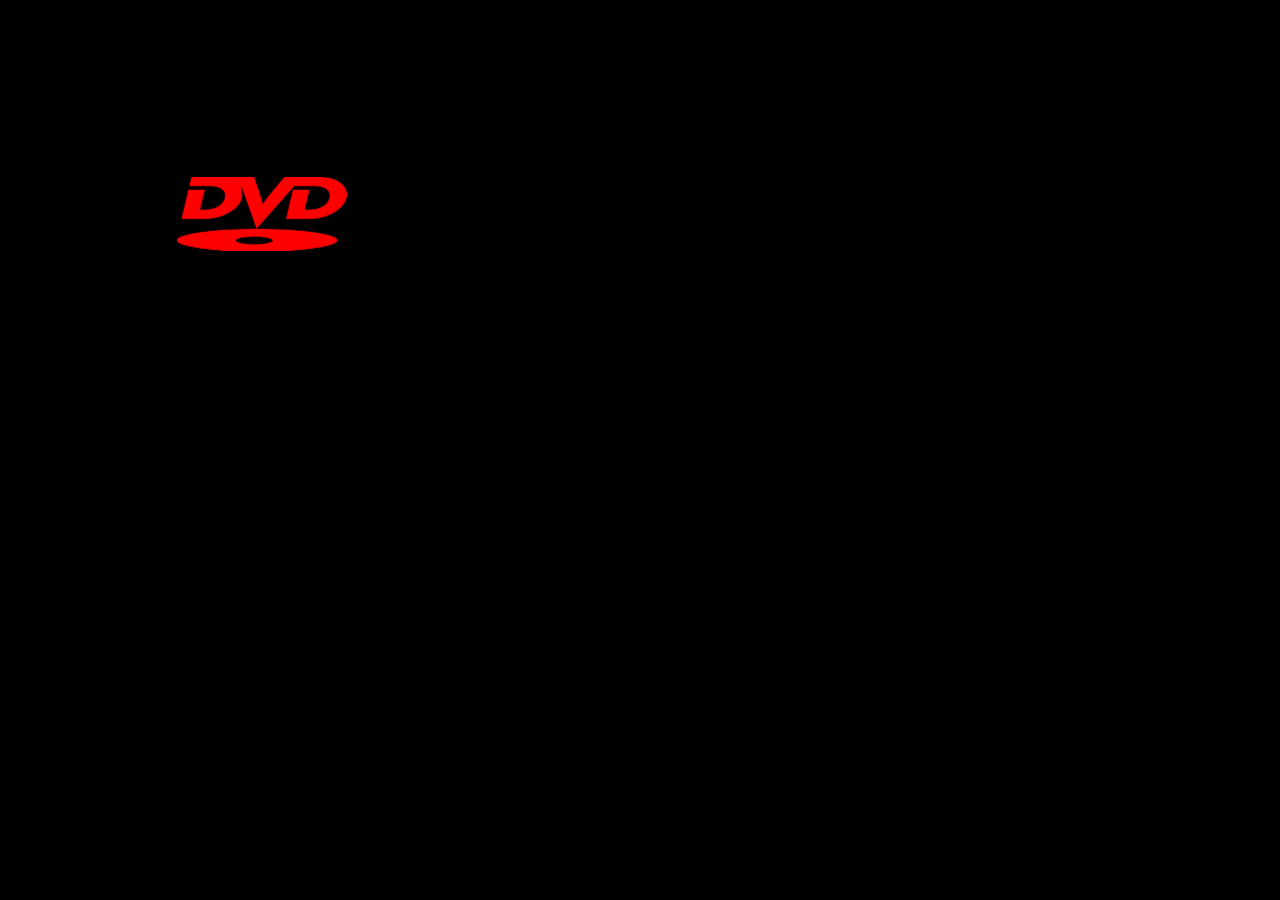
==== wallpapers/dvd-screensaver/index.html @ d782681d "Add DVD Screensaver wallpaper" ====
<!DOCTYPE html>
<html lang="ru">
<head>
    <meta charset="UTF-8">
    <meta name="viewport" content="width=device-width, initial-scale=1.0, user-scalable=no">
    <style>
        body, html { margin: 0; padding: 0; width: 100%; height: 100%; background: #000; overflow: hidden; }
        canvas { display: block; }
    </style>
</head>
<body>
    <canvas id="dvdCanvas"></canvas>
    <script>
        const canvas = document.getElementById('dvdCanvas');
        const ctx = canvas.getContext('2d');
        
        let isPaused = false;
        let lastTime = performance.now();
        let reqId;

        // Скорость оригинального DVD: ~12% высоты экрана в секунду
        const SPEED_RATIO = 0.12; 

        const logo = {
            width: 170, 
            height: 75,
            x: 40,
            y: 40,
            vx: 1,
            vy: 1,
            color: '#ff0000'
        };

        const colors = ['#ff0000', '#00ff00', '#0080ff', '#ffff00', '#ff00ff', '#00ffff'];

        const offCanvas = document.createElement('canvas');
        const offCtx = offCanvas.getContext('2d');

        const logoImg = new Image();
        logoImg.src = 'DVD.png';
        
        logoImg.onload = () => {
            logo.height = (logoImg.height / logoImg.width) * logo.width;
            offCanvas.width = logo.width;
            offCanvas.height = logo.height;
        };

        function resize() {
            canvas.width = window.innerWidth;
            canvas.height = window.innerHeight;
            
            // Рассчитываем точную скорость для сохранения угла 45° и оригинального темпа
            const speed = (canvas.height * SPEED_RATIO) / 1000; // пикселей в миллисекунду
            const dirX = logo.vx >= 0 ? 1 : -1;
            const dirY = logo.vy >= 0 ? 1 : -1;
            
            logo.vx = dirX * speed;
            logo.vy = dirY * speed;
        }
        window.addEventListener('resize', resize);

        function getTintedLogo(color) {
            offCtx.clearRect(0, 0, offCanvas.width, offCanvas.height);
            offCtx.drawImage(logoImg, 0, 0, logo.width, logo.height);
            offCtx.globalCompositeOperation = 'source-in';
            offCtx.fillStyle = color;
            offCtx.fillRect(0, 0, offCanvas.width, offCanvas.height);
            offCtx.globalCompositeOperation = 'source-over';
            return offCanvas;
        }

        function update(time) {
            if (isPaused) return;
            const dt = time - lastTime;
            lastTime = time;

            ctx.fillStyle = '#000';
            ctx.fillRect(0, 0, canvas.width, canvas.height);

            if (!logoImg.complete || logoImg.naturalWidth === 0) {
                reqId = requestAnimationFrame(update);
                return;
            }

            logo.x += logo.vx * dt;
            logo.y += logo.vy * dt;

            let bounced = false;
            
            if (logo.x <= 0) { 
                logo.x = 0; logo.vx *= -1; bounced = true; 
            }
            if (logo.x + logo.width >= canvas.width) { 
                logo.x = canvas.width - logo.width; logo.vx *= -1; bounced = true; 
            }
            if (logo.y <= 0) { 
                logo.y = 0; logo.vy *= -1; bounced = true; 
            }
            if (logo.y + logo.height >= canvas.height) { 
                logo.y = canvas.height - logo.height; logo.vy *= -1; bounced = true; 
            }

            if (bounced) {
                let newColor;
                do { 
                    newColor = colors[Math.floor(Math.random() * colors.length)]; 
                } while (newColor === logo.color);
                logo.color = newColor;
            }

            ctx.drawImage(getTintedLogo(logo.color), logo.x, logo.y);
            reqId = requestAnimationFrame(update);
        }

        window.addEventListener('wallpaperPause', () => {
            isPaused = true;
            cancelAnimationFrame(reqId);
        });

        window.addEventListener('wallpaperResume', () => {
            isPaused = false;
            lastTime = performance.now();
            reqId = requestAnimationFrame(update);
        });

        resize();
        reqId = requestAnimationFrame(update);
    </script>
</body>
</html>
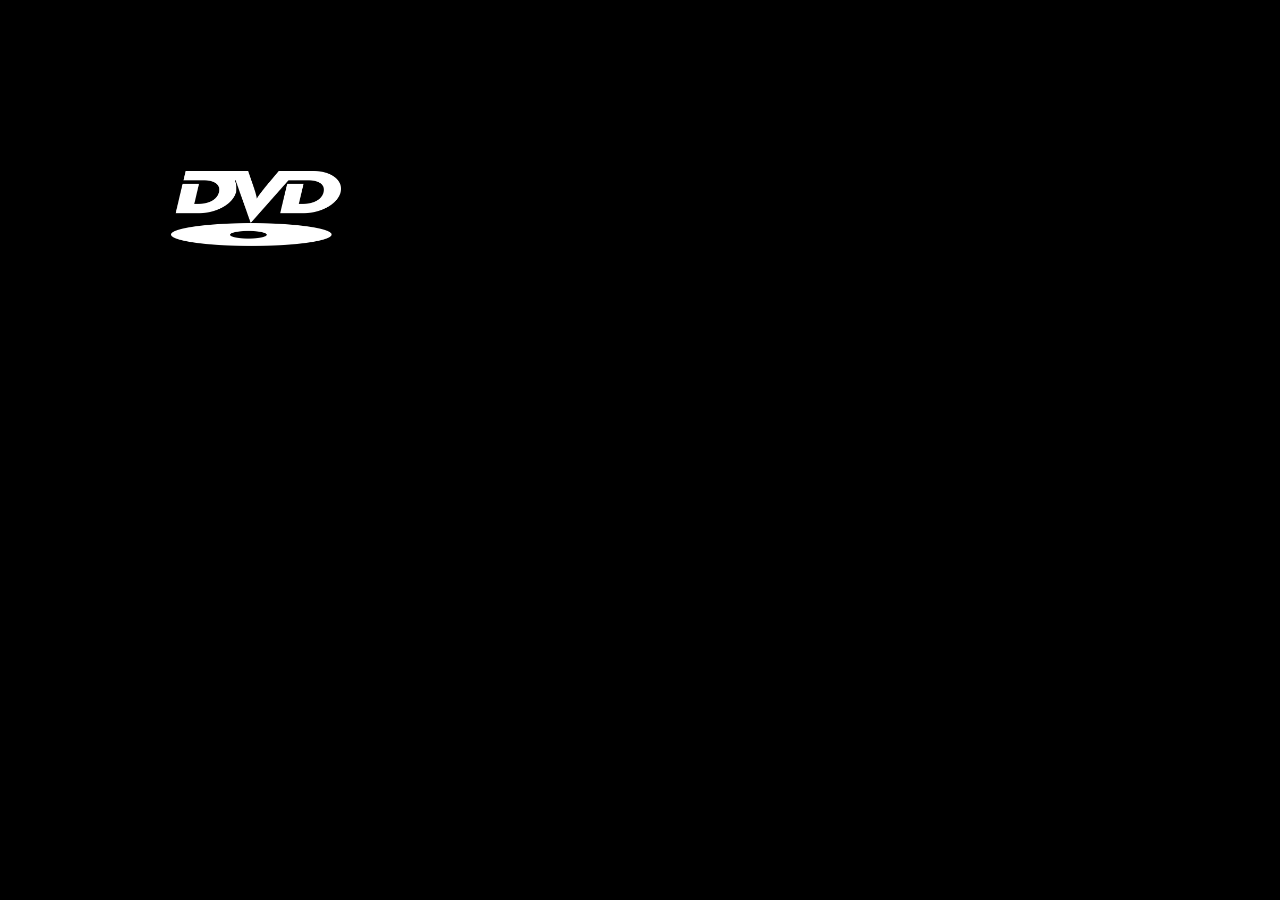
==== commit 1014f23f: "Optimize DVD Screensaver render performance" ====
--- a/wallpapers/dvd-screensaver/index.html
+++ b/wallpapers/dvd-screensaver/index.html
@@ -6,109 +6,152 @@
     <style>
         body, html { margin: 0; padding: 0; width: 100%; height: 100%; background: #000; overflow: hidden; }
         canvas { display: block; }
+        #dvdLogo { display: none; }
     </style>
 </head>
 <body>
+    <img id="dvdLogo" src="DVD.png">
     <canvas id="dvdCanvas"></canvas>
+
     <script>
         const canvas = document.getElementById('dvdCanvas');
-        const ctx = canvas.getContext('2d');
+        const ctx = canvas.getContext('2d', { alpha: false }); // Отключаем альфа-канал на главном холсте для скорости
+        const logoImg = document.getElementById('dvdLogo');
         
         let isPaused = false;
         let lastTime = performance.now();
         let reqId;
 
-        // Скорость оригинального DVD: ~12% высоты экрана в секунду
         const SPEED_RATIO = 0.12; 
 
-        const logo = {
+        let dirX = 1;
+        let dirY = 1;
+        let currentSpeed = 0.1;
+
+        const logo = { 
             width: 170, 
-            height: 75,
-            x: 40,
-            y: 40,
-            vx: 1,
-            vy: 1,
-            color: '#ff0000'
+            height: 75, 
+            x: 40, 
+            y: 40, 
+            color: '#ffffff' 
         };
 
-        const colors = ['#ff0000', '#00ff00', '#0080ff', '#ffff00', '#ff00ff', '#00ffff'];
+        const colors = [
+            '#ff0000', '#00ff00', '#0080ff', 
+            '#ffff00', '#ff00ff', '#00ffff'
+        ];
 
-        const offCanvas = document.createElement('canvas');
-        const offCtx = offCanvas.getContext('2d');
+        // Словарь для хранения готовых перекрашенных логотипов
+        const cachedLogos = {};
+        let isLoaded = false;
+        let currentCanvas = null;
 
-        const logoImg = new Image();
-        logoImg.src = 'DVD.png';
-        
-        logoImg.onload = () => {
-            logo.height = (logoImg.height / logoImg.width) * logo.width;
-            offCanvas.width = logo.width;
-            offCanvas.height = logo.height;
-        };
+        // Создает и возвращает холст с перекрашенным логотипом
+        function createTintedCanvas(color) {
+            const oc = document.createElement('canvas');
+            const oCtx = oc.getContext('2d', { willReadFrequently: true });
+            oc.width = logo.width;
+            oc.height = logo.height;
+            
+            oCtx.drawImage(logoImg, 0, 0, logo.width, logo.height);
+            oCtx.globalCompositeOperation = 'source-in';
+            oCtx.fillStyle = color;
+            oCtx.fillRect(0, 0, logo.width, logo.height);
+            oCtx.globalCompositeOperation = 'source-over';
+            
+            return oc;
+        }
+
+        function initLogo() {
+            if (isLoaded) return;
+            if (logoImg.naturalWidth > 0 && logoImg.naturalHeight > 0) {
+                isLoaded = true;
+                logo.height = Math.round((logoImg.naturalHeight / logoImg.naturalWidth) * logo.width);
+                
+                // Предварительно рендерим ВСЕ цвета при запуске
+                cachedLogos['#ffffff'] = createTintedCanvas('#ffffff');
+                for (let i = 0; i < colors.length; i++) {
+                    cachedLogos[colors[i]] = createTintedCanvas(colors[i]);
+                }
+                
+                currentCanvas = cachedLogos['#ffffff'];
+                renderFrame(); 
+            }
+        }
+
+        function renderFrame() {
+            ctx.fillStyle = '#000';
+            ctx.fillRect(0, 0, canvas.width, canvas.height);
+            // Округляем координаты для быстрой отрисовки без субпиксельного сглаживания (anti-aliasing)
+            if (isLoaded && currentCanvas) {
+                ctx.drawImage(currentCanvas, Math.round(logo.x), Math.round(logo.y));
+            }
+        }
 
         function resize() {
-            canvas.width = window.innerWidth;
-            canvas.height = window.innerHeight;
-            
-            // Рассчитываем точную скорость для сохранения угла 45° и оригинального темпа
-            const speed = (canvas.height * SPEED_RATIO) / 1000; // пикселей в миллисекунду
-            const dirX = logo.vx >= 0 ? 1 : -1;
-            const dirY = logo.vy >= 0 ? 1 : -1;
-            
-            logo.vx = dirX * speed;
-            logo.vy = dirY * speed;
+            canvas.width = window.innerWidth || 360;
+            canvas.height = window.innerHeight || 640;
+            currentSpeed = (canvas.height * SPEED_RATIO) / 1000;
+            if (isLoaded) renderFrame();
         }
+        
         window.addEventListener('resize', resize);
-
-        function getTintedLogo(color) {
-            offCtx.clearRect(0, 0, offCanvas.width, offCanvas.height);
-            offCtx.drawImage(logoImg, 0, 0, logo.width, logo.height);
-            offCtx.globalCompositeOperation = 'source-in';
-            offCtx.fillStyle = color;
-            offCtx.fillRect(0, 0, offCanvas.width, offCanvas.height);
-            offCtx.globalCompositeOperation = 'source-over';
-            return offCanvas;
-        }
+        
+        logoImg.onload = initLogo;
+        resize();
+        if (logoImg.complete) initLogo();
 
         function update(time) {
             if (isPaused) return;
-            const dt = time - lastTime;
+            
+            const dt = Math.min(time - lastTime, 100);
             lastTime = time;
 
-            ctx.fillStyle = '#000';
-            ctx.fillRect(0, 0, canvas.width, canvas.height);
-
-            if (!logoImg.complete || logoImg.naturalWidth === 0) {
+            if (!isLoaded) {
+                initLogo();
+                renderFrame();
                 reqId = requestAnimationFrame(update);
                 return;
             }
 
-            logo.x += logo.vx * dt;
-            logo.y += logo.vy * dt;
+            logo.x += dirX * currentSpeed * dt;
+            logo.y += dirY * currentSpeed * dt;
 
             let bounced = false;
-            
-            if (logo.x <= 0) { 
-                logo.x = 0; logo.vx *= -1; bounced = true; 
+
+            if (logo.x <= 0) {
+                logo.x = 0;
+                dirX = 1;
+                bounced = true;
+            } else if (logo.x + logo.width >= canvas.width) {
+                logo.x = canvas.width - logo.width;
+                dirX = -1;
+                bounced = true;
             }
-            if (logo.x + logo.width >= canvas.width) { 
-                logo.x = canvas.width - logo.width; logo.vx *= -1; bounced = true; 
-            }
-            if (logo.y <= 0) { 
-                logo.y = 0; logo.vy *= -1; bounced = true; 
-            }
-            if (logo.y + logo.height >= canvas.height) { 
-                logo.y = canvas.height - logo.height; logo.vy *= -1; bounced = true; 
+
+            if (logo.y <= 0) {
+                logo.y = 0;
+                dirY = 1;
+                bounced = true;
+            } else if (logo.y + logo.height >= canvas.height) {
+                logo.y = canvas.height - logo.height;
+                dirY = -1;
+                bounced = true;
             }
 
             if (bounced) {
                 let newColor;
-                do { 
-                    newColor = colors[Math.floor(Math.random() * colors.length)]; 
+                do {
+                    newColor = colors[Math.floor(Math.random() * colors.length)];
                 } while (newColor === logo.color);
+                
                 logo.color = newColor;
+                // Вместо перекрашивания просто берем готовый холст из памяти (мгновенно!)
+                currentCanvas = cachedLogos[logo.color];
             }
 
-            ctx.drawImage(getTintedLogo(logo.color), logo.x, logo.y);
+            renderFrame();
+
             reqId = requestAnimationFrame(update);
         }
 
@@ -123,7 +166,6 @@
             reqId = requestAnimationFrame(update);
         });
 
-        resize();
         reqId = requestAnimationFrame(update);
     </script>
 </body>
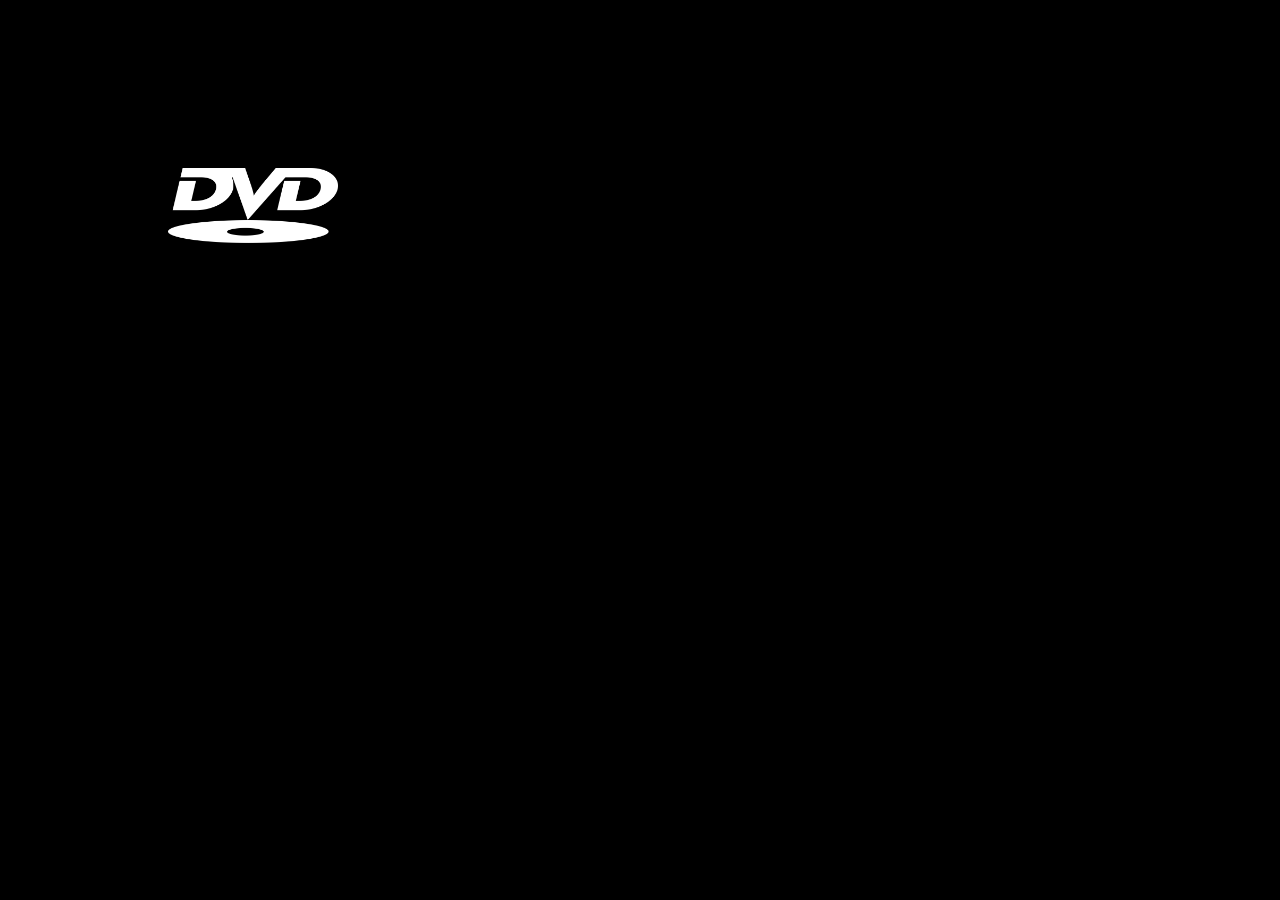
==== commit f212338e: "Optimization" ====
--- a/wallpapers/dvd-screensaver/index.html
+++ b/wallpapers/dvd-screensaver/index.html
@@ -170,4 +170,3 @@
     </script>
 </body>
 </html>
-
